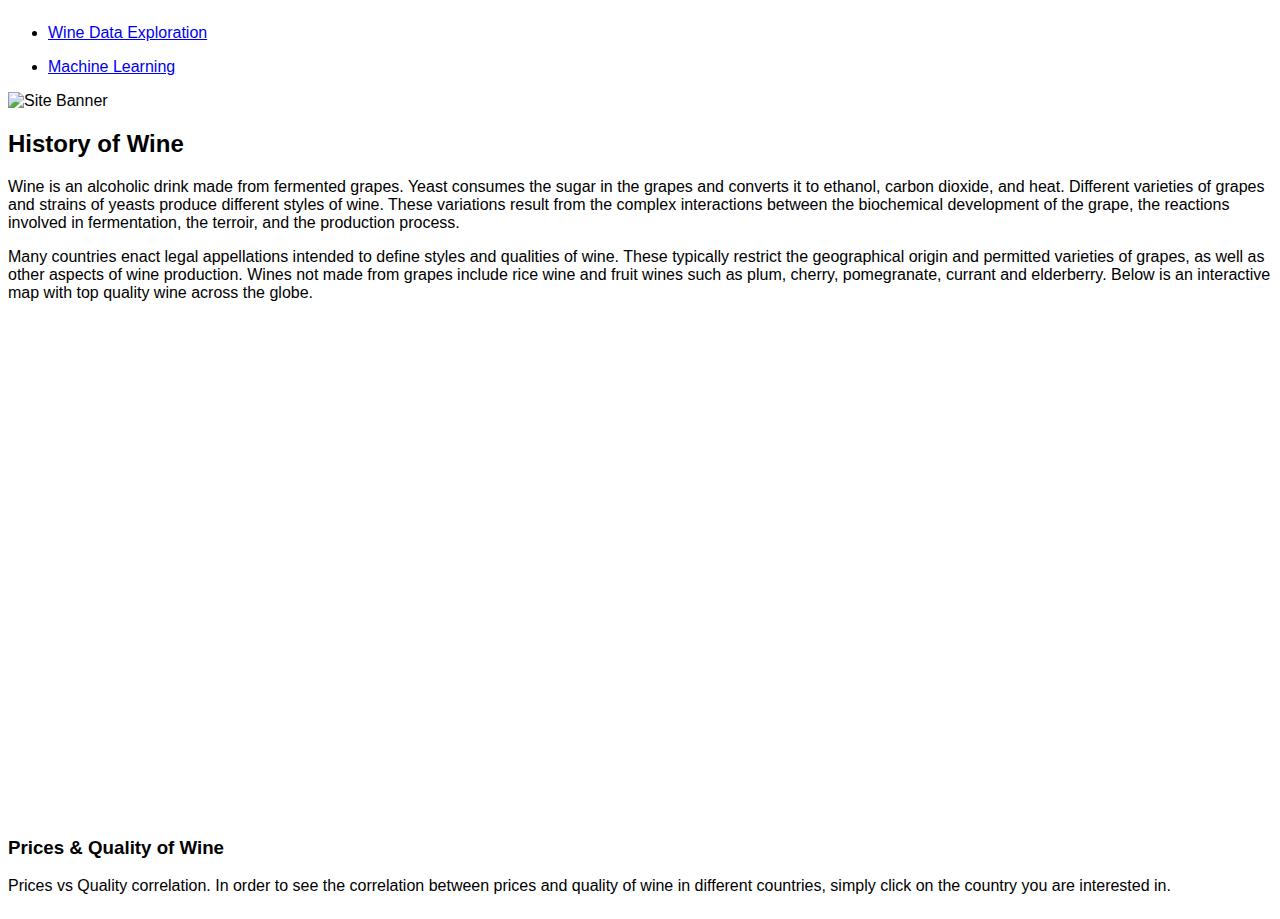
==== templates/index.html @ 4f6ae45b "✨ Separated landing page with grid containers" ====
<!DOCTYPE html>
<html lang="en-us">
  <head>
    <meta charset="UTF-8" />
    <meta name="viewport" content="width=device-width, initial-scale=1.0" />
    <title>Wine Library</title>
    <link
      rel="stylesheet"
      href="https://cdn.jsdelivr.net/npm/foundation-sites@6.5.3/dist/css/foundation.min.css"
      integrity="sha256-xpOKVlYXzQ3P03j397+jWFZLMBXLES3IiryeClgU5og= sha384-gP4DhqyoT9b1vaikoHi9XQ8If7UNLO73JFOOlQV1RATrA7D0O7TjJZifac6NwPps sha512-AKwIib1E+xDeXe0tCgbc9uSvPwVYl6Awj7xl0FoaPFostZHOuDQ1abnDNCYtxL/HWEnVOMrFyf91TDgLPi9pNg=="
      crossorigin="anonymous"
    />
    <!-- Font Awesome Pro kit -->
    <script src="https://kit.fontawesome.com/8e8325140e.js"></script>
    <link rel="stylesheet" href="../static/css/style.css" />

    <!-- Leaflet plugins -->
    <link
      rel="stylesheet"
      href="https://unpkg.com/leaflet@1.3.3/dist/leaflet.css"
      integrity="sha512-Rksm5RenBEKSKFjgI3a41vrjkw4EVPlJ3+OiI65vTjIdo9brlAacEuKOiQ5OFh7cOI1bkDwLqdLw3Zg0cRJAAQ=="
      crossorigin=""
    />
    <script
      src="https://unpkg.com/leaflet@1.3.3/dist/leaflet.js"
      integrity="sha512-tAGcCfR4Sc5ZP5ZoVz0quoZDYX5aCtEm/eu1KhSLj2c9eFrylXZknQYmxUssFaVJKvvc0dJQixhGjG2yXWiV9Q=="
      crossorigin=""
    ></script>

    <!-- d3 JavaScript -->
    <script src="https://d3js.org/d3.v4.min.js"></script>

    <!-- Leaflet-Choropleth JavaScript -->
    <script type="text/javascript" src="static/js/choropleth.js"></script>
    <link
      rel="stylesheet"
      href="https://cdnjs.cloudflare.com/ajax/libs/leaflet/0.6.4/leaflet.ie.css"
    />

    <!-- Our CSS -->
    <link rel="stylesheet" type="text/css" href="static/css/style.css" />
  </head>

  <body>
    <!-- Start Site navigation -->
    <div class="top-bar">
      <div class="top-bar-left">
        <ul class="menu">
          <!-- <li class="menu-text">Wine Exploration</li> -->
          <li><a href="/">Wine Data Exploration</a></li>
        </ul>
      </div>
      <div class="top-bar-right">
        <ul class="menu">
          <li><a href="/ml">Machine Learning</a></li>
        </ul>
      </div>
    </div>
    <!-- End Site navigation -->

    <!-- Banner -->
    <div class="banner-container">
      <div
        class="grid-x grid-padding-x grid-padding-y align-middle"
        id="banner"
      >
        <div class="cell large-12 cta-container text-center">
          <img src="static/images/banner_wine.jpg" alt="Site Banner" />
        </div>
      </div>
    </div>

    <div class="wine_history">
      <div class="grid-container">
        <div class="grid-x grid-padding-x grid-padding-y text-center">
          <section class="cell large-12">
            <h2>History of Wine</h2>
          </section>
          <section class="cell medium-6 large-6">
            <p>
              Wine is an alcoholic drink made from fermented grapes. Yeast
              consumes the sugar in the grapes and converts it to ethanol,
              carbon dioxide, and heat. Different varieties of grapes and
              strains of yeasts produce different styles of wine. These
              variations result from the complex interactions between the
              biochemical development of the grape, the reactions involved in
              fermentation, the terroir, and the production process.
            </p>
          </section>
          <section class="cell medium-6 large-6">
            <p>
              Many countries enact legal appellations intended to define styles
              and qualities of wine. These typically restrict the geographical
              origin and permitted varieties of grapes, as well as other aspects
              of wine production. Wines not made from grapes include rice wine
              and fruit wines such as plum, cherry, pomegranate, currant and
              elderberry. Below is an interactive map with top quality wine
              across the globe.
            </p>
          </section>
          <section class="cell large-12">
              <!-- Leaflet Map -->
              <div id="map"></div>
        </div>
      </div>
    </div>

    <div class="wine_history">
        <div class="grid-container">
          <div class="grid-x grid-padding-x grid-padding-y text-center">
            <section class="cell large-12 text-center">
              <h3>Prices & Quality of Wine</h3>
            </section>
            <section class="cell medium-12 large-12 text-center">
              <p>
                Prices vs Quality correlation. In order to see the correlation between prices and quality of wine in different countries, simply click on the country you are interested in.
              </p>
            </section>  
            </div>
          </div>
        </div>

  </body>

  <footer>
    <script src="https://cdn.plot.ly/plotly-latest.min.js"></script>

    <!-- <script src="https://d3js.org/d3.v4.min.js"></script> -->

    <script src="https://cdnjs.cloudflare.com/ajax/libs/d3/5.5.0/d3.js"></script>

    <script type="text/javascript" src="static/js/config.js"></script>

    <script type="text/javascript" src="static/js/logic.js"></script>

    <script type="text/javascript" src="../static/js/app.js"></script>
    <script src="../static/js/d3.tip.js"></script>
    <script src="../static/js/script.js"></script>
  </footer>
</html>
---- static/css/style.css ----
/* https://www.pexels.com/search/Wine/ */

/* Pallette https://colorhunt.co/palette/152246 */

/* Leaflet maps styles */

#map {
    min-height: 500px;
    width: 100%;
    height: 100%;
}

/* style.css */

body {
	display: flex;
	flex-direction: column;
	justify-content: center;
	align-items: middle;
	font-family: 'Titillium Web', sans-serif;
}

.chart {
	border: 1px solid gray;
	margin: auto;
}

.bar:hover {
	fill: LightBlue;
}

.header, .subhead {
	text-align: center;
  margin: 20px 0 0 0;
}

.subhead {
  margin-bottom: 20px;
}

.middle, .center {
  text-align: center;
}

.d3-tip {
  line-height: 1;
  color: #fff;
  padding: 12px;
  background: rgba(0, 0, 0, 0.8);
  border-radius: 2px;
}

.tip-name{
	font-weight: 700;
	text-align: center;
	margin-bottom: 3px;
}

.tip-gdp{
	font-weight: 100;
	text-align: center;
}

.d3-tip:after {
  box-sizing: border-box;
  display: inline;
  font-size: 10px;
  width: 100%;
  line-height: 1;
  color: rgba(0, 0, 0, 0.8);
  content: "\25BC";
  position: absolute;
  text-align: center;
}

.d3-tip.n:after {
  margin: -1px 0 0 0;
  top: 100%;
  left: 0;
}

.legend {
  font-size: 12px;
}

.legend:hover circle {
  cursor: pointer;
  opacity: .5;
  -webkit-box-shadow: 0px 0px 10px 2px lime;
  -moz-box-shadow: 0px 0px 10px 2px lime;
  box-shadow: 0px 0px 10px 2px lime;
}

circle {
  opacity: .8;
}

.hidden {
  display: none !important;
}

.visible {
  display: block !important;
}

.button-wrap {
  display: flex;
  justify-content: center;
  margin-bottom: 30px;
}

.btn {
  -webkit-appearance: none;
  appearance: none;
  background: transparent;
  text-align: center;
  font-family: inherit;
  font-weight: inherit;
  font-size: inherit;
  padding: 6px 12px;
  color: rgb(110, 28, 233);
  border: 1px solid rgb(110, 28, 233);
  transition: background 300ms ease-in-out;
  border-radius: 40px;
}

.btn:hover, .btn:active, .btn:focus {
  -webkit-appearance: none;
  appearance: none;
  color: inherit;
  background: rgb(110, 28, 233);
  background: linear-gradient(-134deg, purple 0%, rgb(110, 28, 233) 100%);
  color: white;
  border: 1px solid rgb(110, 28, 233);
  transition background 300ms ease-in-out;
  outline: 0;
  -webkit-box-shadow: 2px 2px 10px 0 rgba(110, 28, 233, 0.8);
  -moz-box-shadow: 2px 2px 10px 0 rgba(110, 28, 233, 0.8);
  box-shadow: 2px 2px 10px 0 rgba(110, 28, 233, 0.8);
}

.btn-hide {
  opacity: 0;
  height: 0;
}

.btn-show {
  opacity: 1;
  height: auto;
}
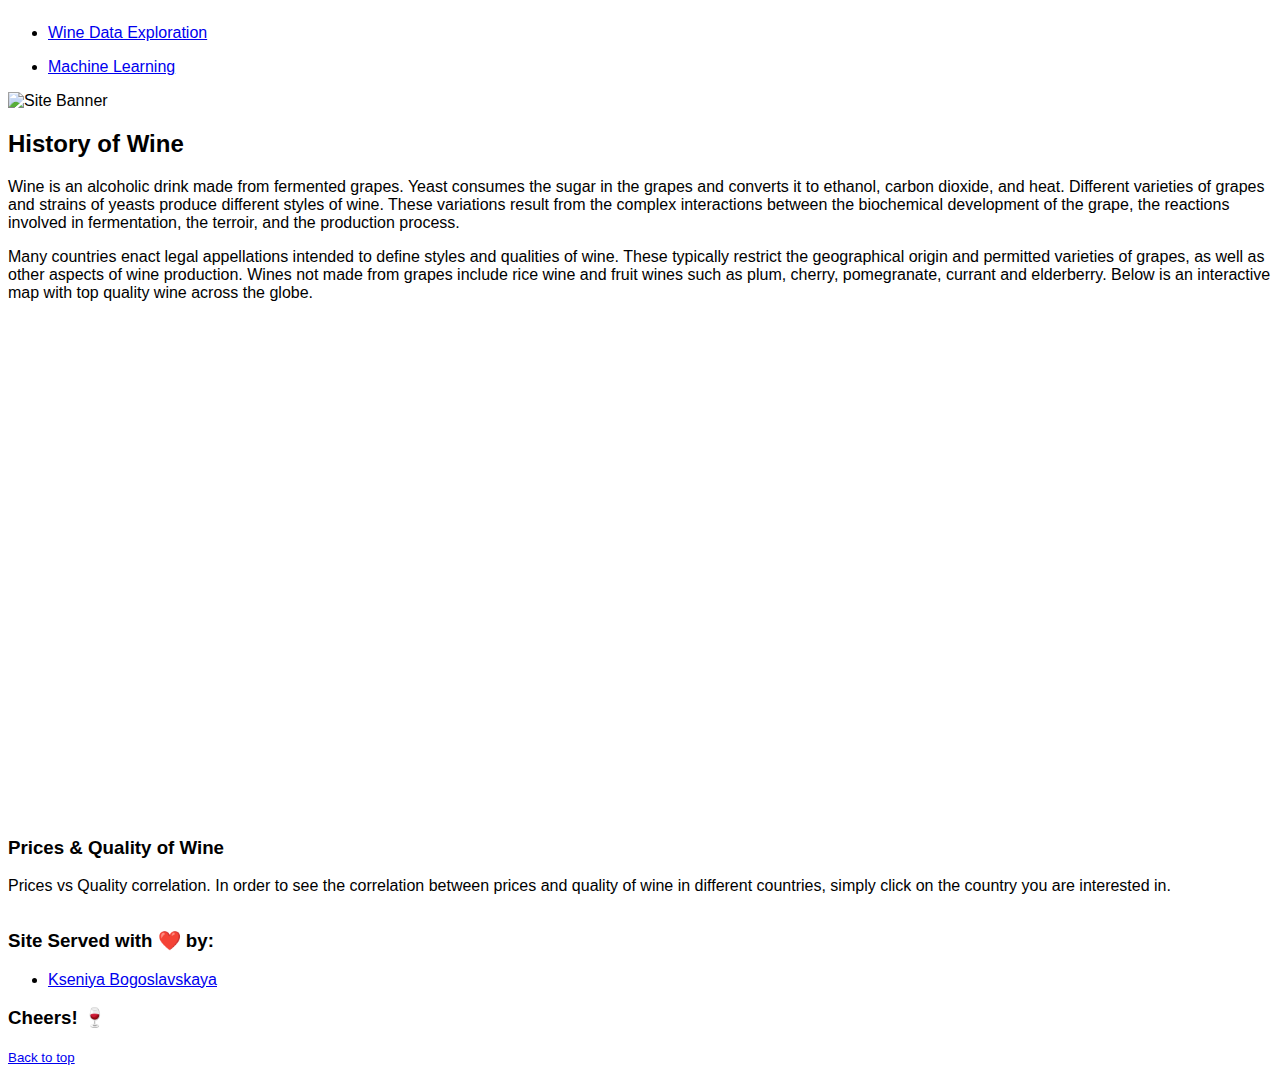
==== commit 8a3dca98: "✨ Added Footer" ====
--- a/templates/index.html
+++ b/templates/index.html
@@ -122,10 +122,9 @@
 
   </body>
 
-  <footer>
+
+    
     <script src="https://cdn.plot.ly/plotly-latest.min.js"></script>
-
-    <!-- <script src="https://d3js.org/d3.v4.min.js"></script> -->
 
     <script src="https://cdnjs.cloudflare.com/ajax/libs/d3/5.5.0/d3.js"></script>
 
@@ -136,5 +135,20 @@
     <script type="text/javascript" src="../static/js/app.js"></script>
     <script src="../static/js/d3.tip.js"></script>
     <script src="../static/js/script.js"></script>
-  </footer>
+
+
+        <footer class="grid-x grid-padding-x grid-padding-y align-middle">
+            <div class="cell large-12 text-center">
+              <h3>Site Served with ❤️ by:</h3>
+              <ul class="no-bullet">
+                <li><a href="https://chique.dev/">Kseniya Bogoslavskaya</a></li>
+              </ul>
+              <h3>Cheers! 🍷</h3>
+            </div>
+                <small>
+                  <a href="#">Back to top</a>
+                </small>
+              </p>
+            </div>
+          </footer>
 </html>
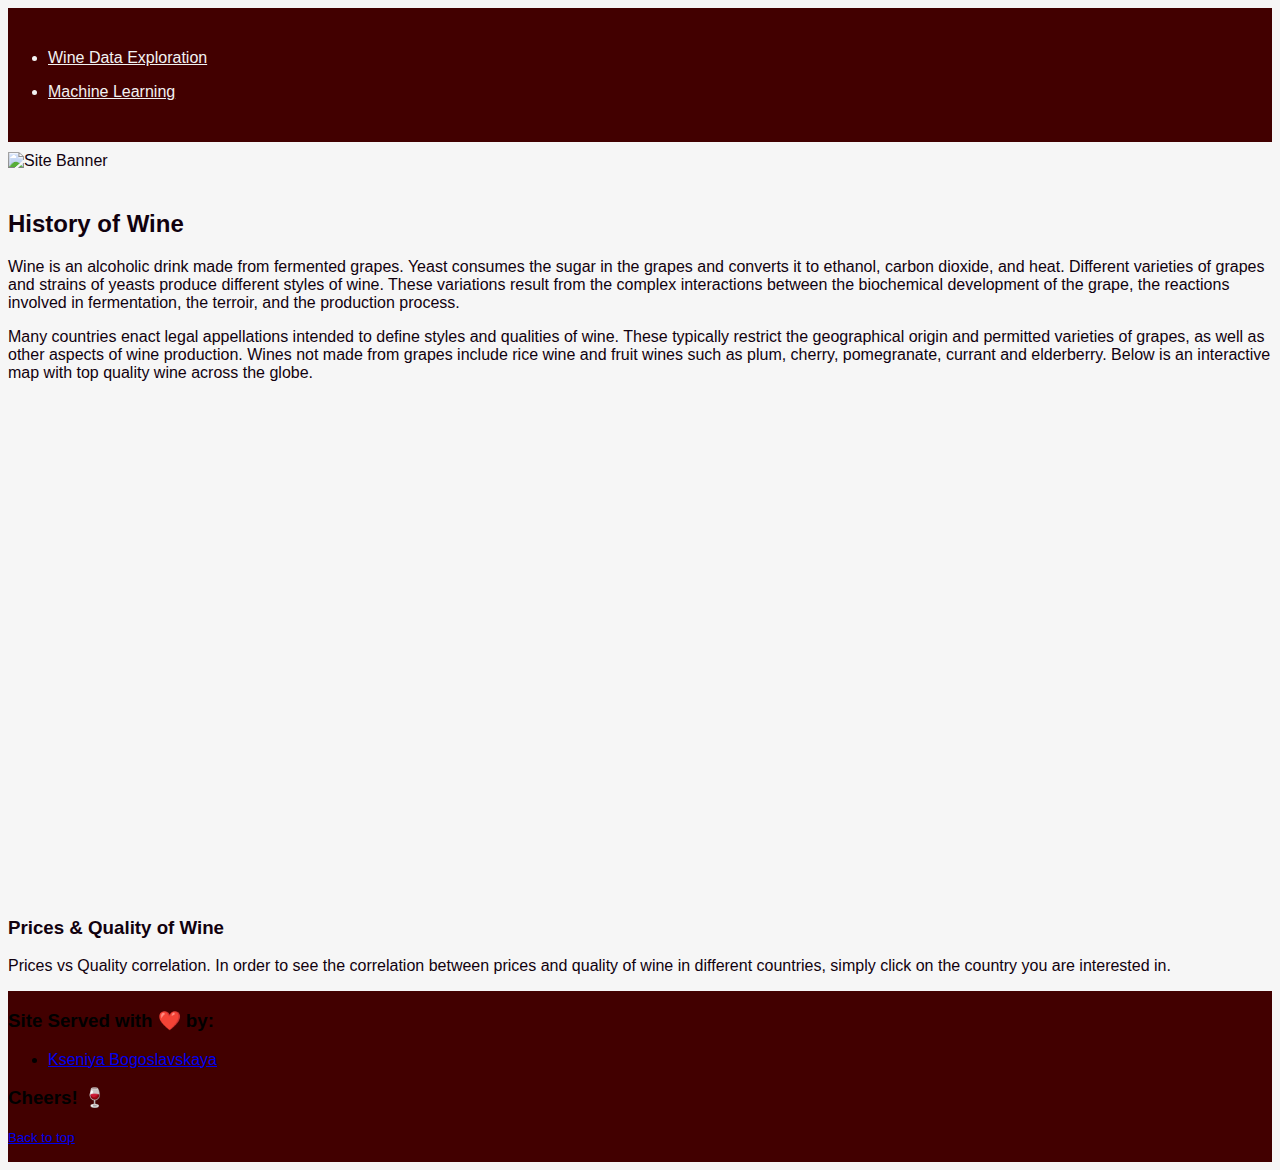
==== commit 5521dcfc: "🚧 🎨🍷" ====
--- a/templates/index.html
+++ b/templates/index.html
@@ -143,11 +143,13 @@
               <ul class="no-bullet">
                 <li><a href="https://chique.dev/">Kseniya Bogoslavskaya</a></li>
               </ul>
+ 
               <h3>Cheers! 🍷</h3>
-            </div>
-                <small>
+              <small>
                   <a href="#">Back to top</a>
                 </small>
+            </div>
+
               </p>
             </div>
           </footer>
--- a/static/css/style.css
+++ b/static/css/style.css
@@ -1,6 +1,7 @@
 /* https://www.pexels.com/search/Wine/ */
 
 /* Pallette https://colorhunt.co/palette/152246 */
+/* https://colorhunt.co/palette/156756 */
 
 /* Leaflet maps styles */
 
@@ -12,12 +13,45 @@
 
 /* style.css */
 
+/* Navigation */
+
+.top-bar {
+  padding-top: 25px;
+  padding-bottom: 25px;
+}
+
+.top-bar .menu-text {
+  font-family: "Open Sans", sans-serif;
+  font-weight: 900;
+}
+
+.top-bar,
+.top-bar ul {
+  background-color: #420000;
+  color: #f2f2f2;
+}
+
+.top-bar ul a {
+  color: #f2f2f2;
+}
+.top-bar ul a:hover,
+.top-bar ul a:focus {
+  color: #5a8c7a;
+}
+
+#banner {
+  margin-top: 10px;
+  margin-bottom: 20px;
+}
+
 body {
 	display: flex;
 	flex-direction: column;
 	justify-content: center;
 	align-items: middle;
-	font-family: 'Titillium Web', sans-serif;
+  font-family: 'Open Sans', sans-serif;
+  color: #11010e;
+  background-color: #f6f6f6;
 }
 
 .chart {
@@ -147,4 +181,9 @@
 .btn-show {
   opacity: 1;
   height: auto;
+}
+
+footer {
+  background-color: #420000;
+  color: black;
 }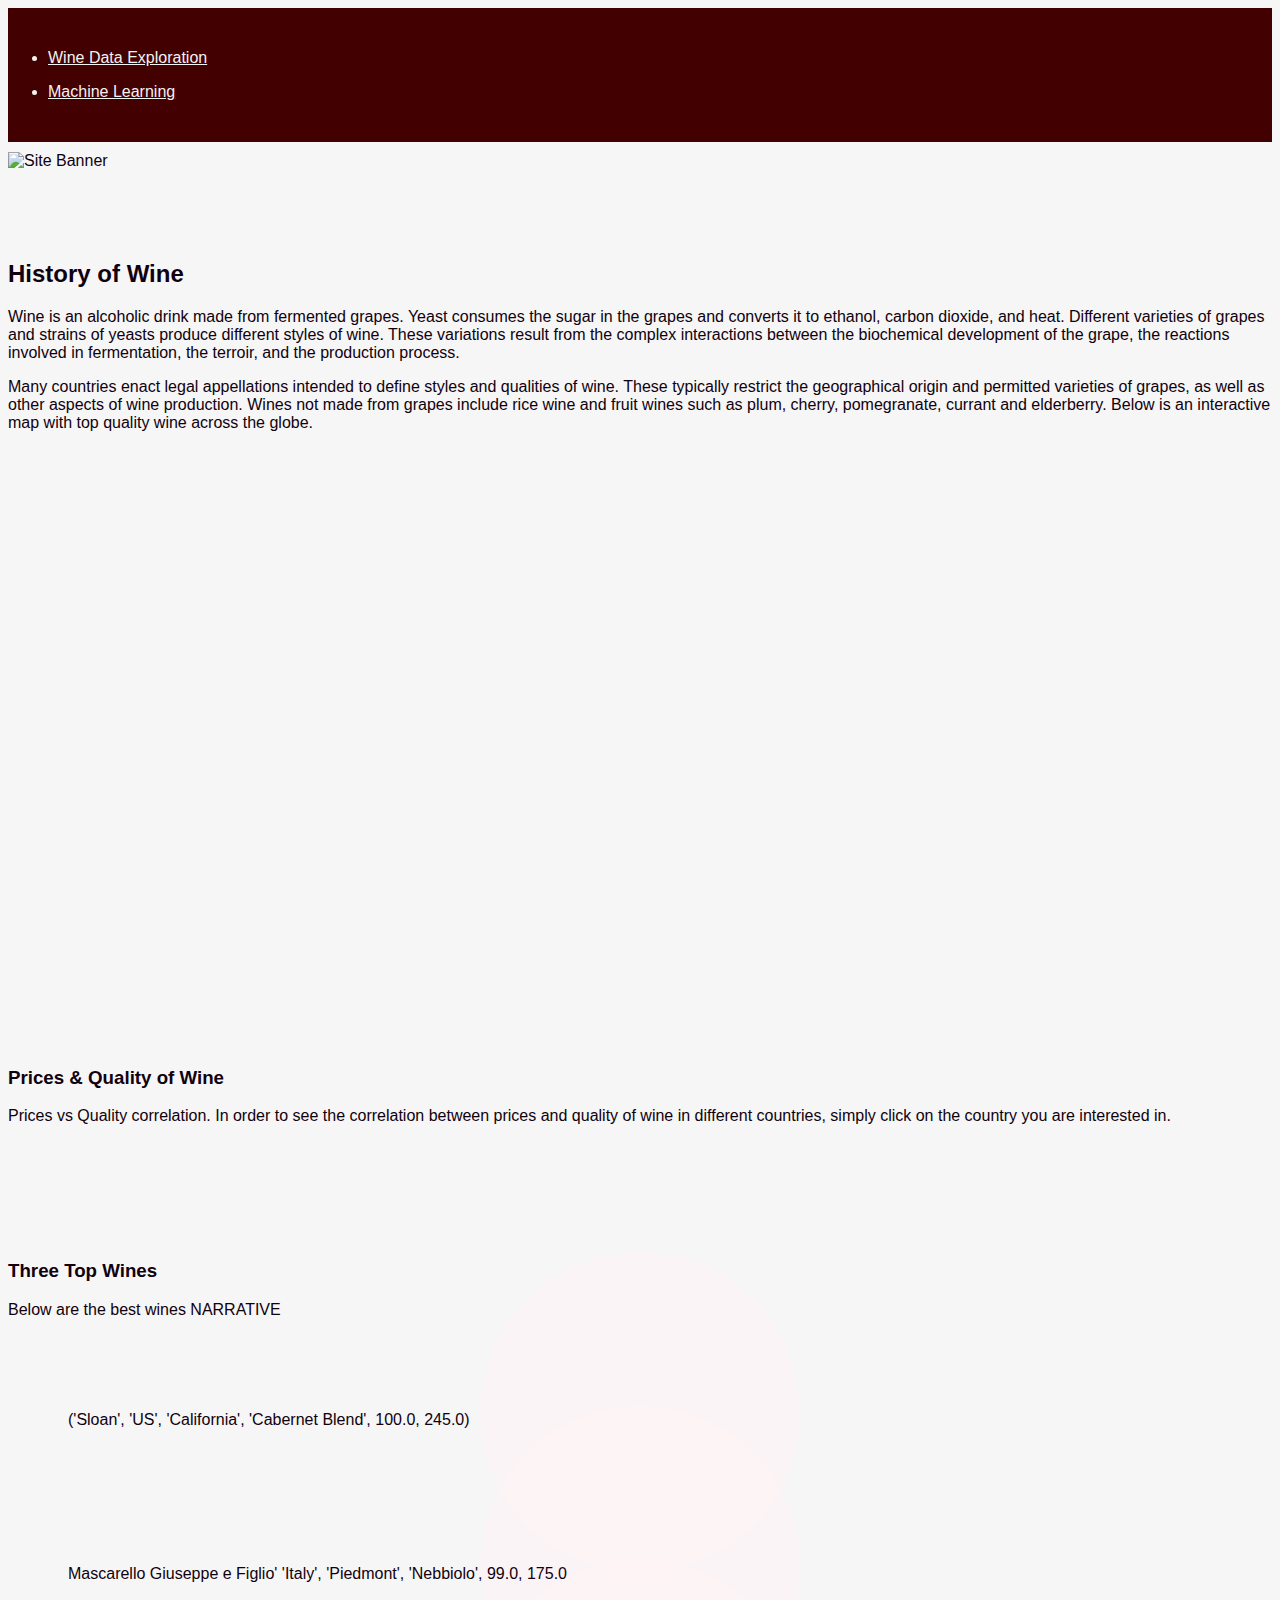
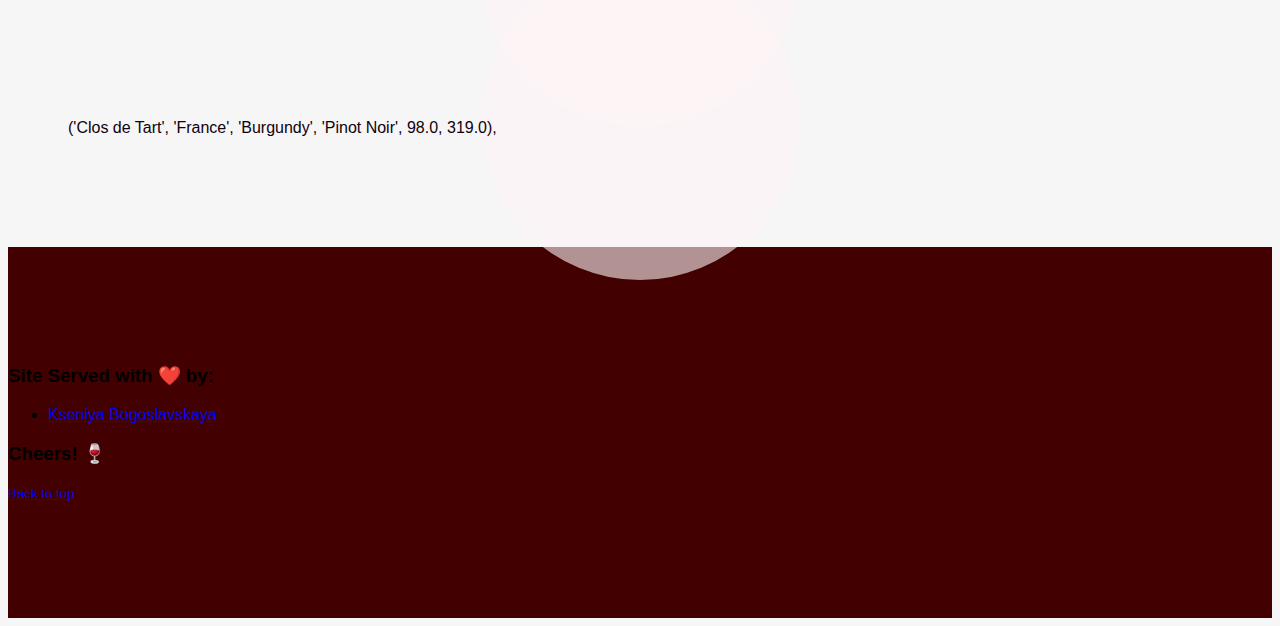
==== commit 294e32dd: "🚧 Spacing & top-wines container" ====
--- a/templates/index.html
+++ b/templates/index.html
@@ -105,7 +105,7 @@
       </div>
     </div>
 
-    <div class="wine_history">
+    <div class="prices_quality_container">
         <div class="grid-container">
           <div class="grid-x grid-padding-x grid-padding-y text-center">
             <section class="cell large-12 text-center">
@@ -116,27 +116,55 @@
                 Prices vs Quality correlation. In order to see the correlation between prices and quality of wine in different countries, simply click on the country you are interested in.
               </p>
             </section>  
+
+<!-- D3 chart here, scripts have to be in this specific order -->
+            <section class="cell medium-12 large-12 text-center">
+            <script src="https://cdn.plot.ly/plotly-latest.min.js"></script>
+            <script src="https://cdnjs.cloudflare.com/ajax/libs/d3/5.5.0/d3.js"></script>
+            <script type="text/javascript" src="static/js/config.js"></script>
+            <script type="text/javascript" src="static/js/logic.js"></script>
+            <script type="text/javascript" src="../static/js/app.js"></script>
+            <script src="../static/js/d3.tip.js"></script>
+            <script src="../static/js/script.js"></script>
+            </section>
             </div>
           </div>
         </div>
 
+
+<!-- Best wineries + wines stats and info -->
+  <div class="top_wines_container">
+      <div class="grid-container">
+        <div class="grid-x align-center align-middle">
+                      <section class="cell large-12 text-center">
+              <h3>Three Top Wines</h3>
+            </section>
+            <section class="cell medium-12 large-12 text-center">
+              <p>
+                Below are the best wines NARRATIVE 
+              </p>
+            </section>  
+          <div class="cell large-4 medium-4 text-center stats-cell">
+            <p>
+                ('Sloan', 'US', 'California', 'Cabernet Blend', 100.0, 245.0)
+            </p>
+          </div>
+  
+          <div class="cell large-4 medium-4 text-center stats-cell">
+            <p>
+                Mascarello Giuseppe e Figlio' 'Italy', 'Piedmont', 'Nebbiolo', 99.0, 175.0
+            </p>
+          </div>
+          <div class="cell large-4 medium-4 text-center stats-cell">
+            <p>
+                ('Clos de Tart', 'France', 'Burgundy', 'Pinot Noir', 98.0, 319.0),
+            </p>
+          </div>
+        </div>
+      </div>
+    </div>
+
   </body>
-
-
-    
-    <script src="https://cdn.plot.ly/plotly-latest.min.js"></script>
-
-    <script src="https://cdnjs.cloudflare.com/ajax/libs/d3/5.5.0/d3.js"></script>
-
-    <script type="text/javascript" src="static/js/config.js"></script>
-
-    <script type="text/javascript" src="static/js/logic.js"></script>
-
-    <script type="text/javascript" src="../static/js/app.js"></script>
-    <script src="../static/js/d3.tip.js"></script>
-    <script src="../static/js/script.js"></script>
-
-
         <footer class="grid-x grid-padding-x grid-padding-y align-middle">
             <div class="cell large-12 text-center">
               <h3>Site Served with ❤️ by:</h3>
--- a/static/css/style.css
+++ b/static/css/style.css
@@ -52,6 +52,20 @@
   font-family: 'Open Sans', sans-serif;
   color: #11010e;
   background-color: #f6f6f6;
+}
+
+/* Sections */
+
+#header {
+  margin-top: 20px;
+}
+
+#heading {
+  font-size: 80px;
+}
+
+#sub-heading {
+  font-size: 60px;
 }
 
 .chart {
@@ -111,18 +125,6 @@
   margin: -1px 0 0 0;
   top: 100%;
   left: 0;
-}
-
-.legend {
-  font-size: 12px;
-}
-
-.legend:hover circle {
-  cursor: pointer;
-  opacity: .5;
-  -webkit-box-shadow: 0px 0px 10px 2px lime;
-  -moz-box-shadow: 0px 0px 10px 2px lime;
-  box-shadow: 0px 0px 10px 2px lime;
 }
 
 circle {
@@ -183,7 +185,71 @@
   height: auto;
 }
 
+.wine_history {
+  padding-top: 50px;
+  padding-bottom: 50px;
+}
+
+.top_wines_container {
+  padding-top: 50px;
+  padding-bottom: 50px;
+}
+
+.prices_quality_container {
+  padding-top: 50px;
+  padding-bottom: 50px;
+}
+
+/* Wines Section */
+.stats-container {
+  background: linear-gradient(hsla(53, 80%, 79%, 0.45), hsla(53, 80%, 79%, 0.45)), url("../images/interlaced.png");
+  font-family: "Oswald", sans-serif;
+  font-size: 20px;
+  color: hsl(53, 80%, 15%);
+  margin-bottom: 100px;
+  margin-top: 100px;
+  padding-top: 100px;
+  padding-bottom: 100px;
+}
+
+.stats-cell {
+  position: relative;
+  padding: 100px;
+}
+
+@media print,
+screen and (min-width: 40em) {
+  .stats-cell {
+      padding: 60px;
+  }
+}
+
+.stats-cell p {
+  position: relative;
+  z-index: 1;
+  margin-bottom: 0;
+}
+
+.stats-cell::after {
+  content: "";
+  position: absolute;
+  top: 50%;
+  right: 50%;
+  bottom: auto;
+  left: auto;
+  z-index: 0;
+  height: 20rem;
+  width: 20rem;
+  background: #fff3f7;
+  border-radius: 50%;
+  -webkit-transform: translate(50%, -50%);
+  transform: translate(50%, -50%);
+  opacity: 0.6;
+}
+
 footer {
   background-color: #420000;
   color: black;
+  padding-top: 100px;
+  padding-bottom: 100px;
 }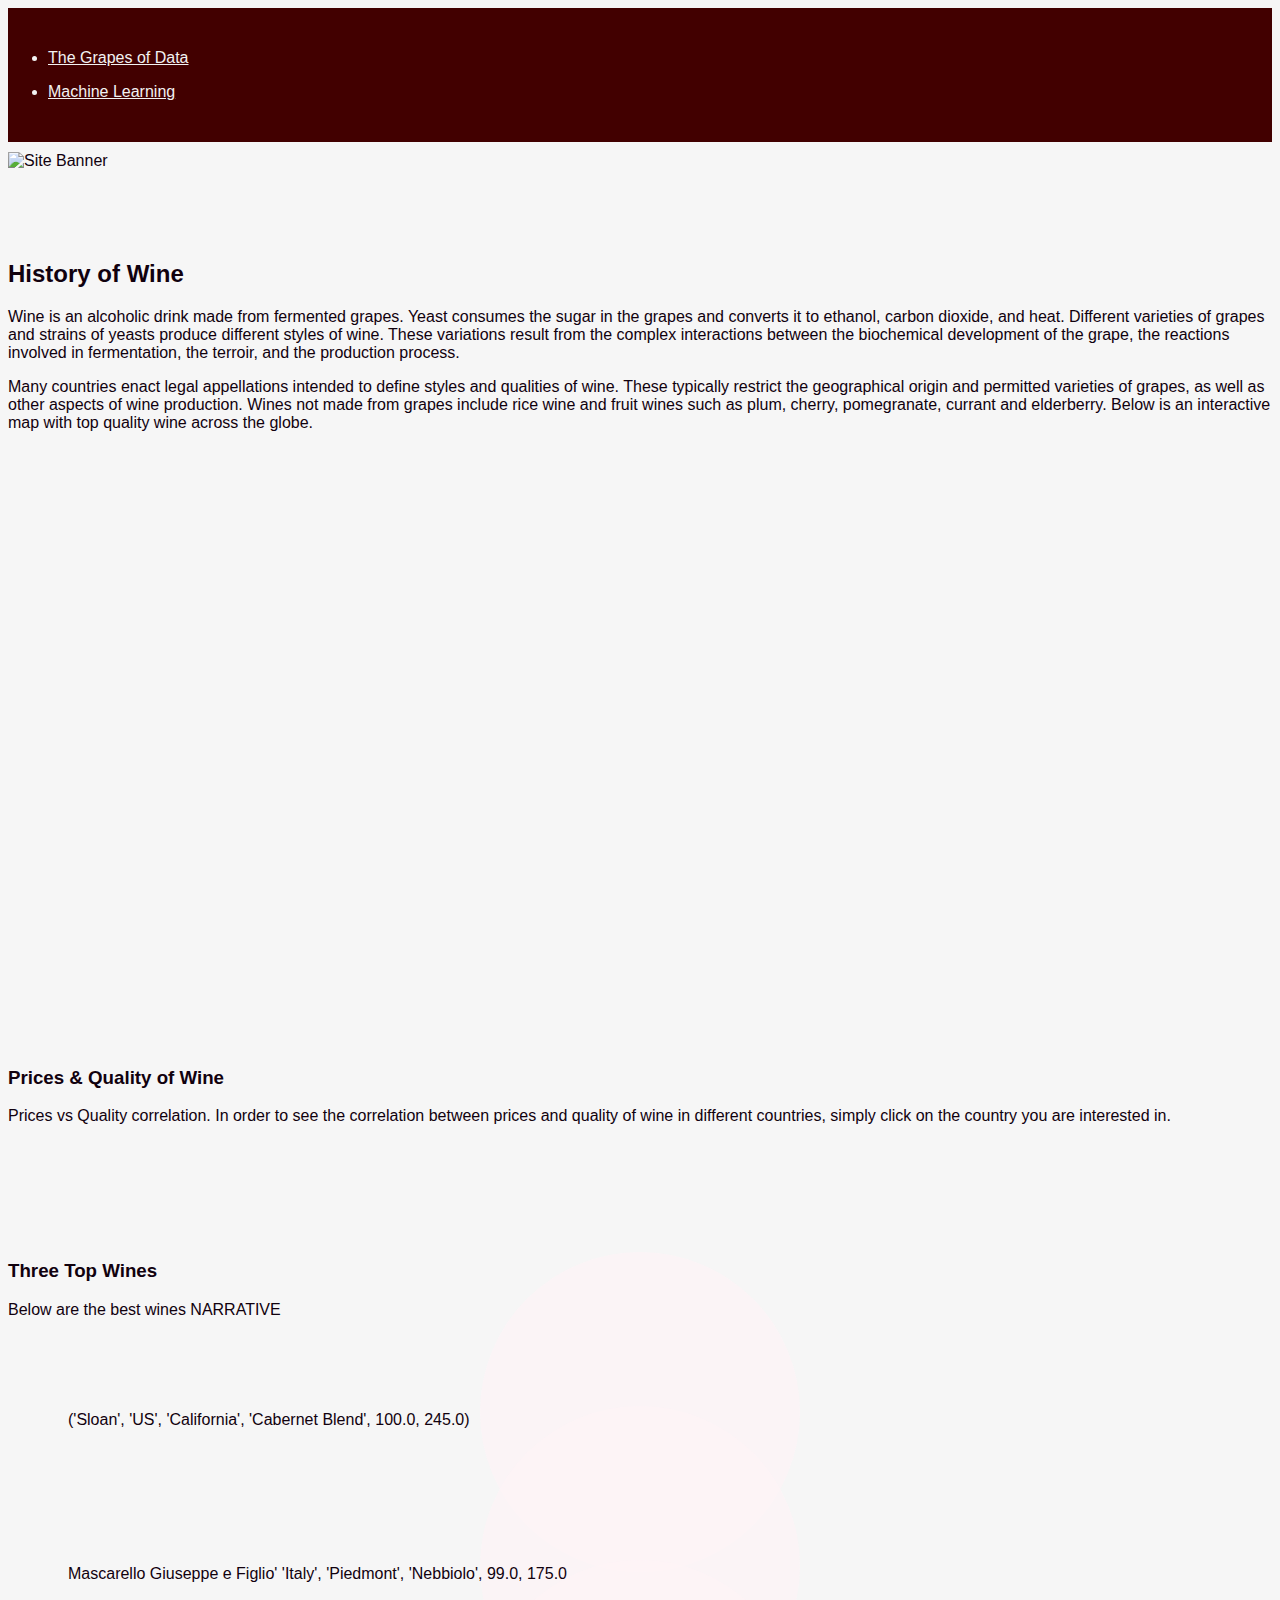
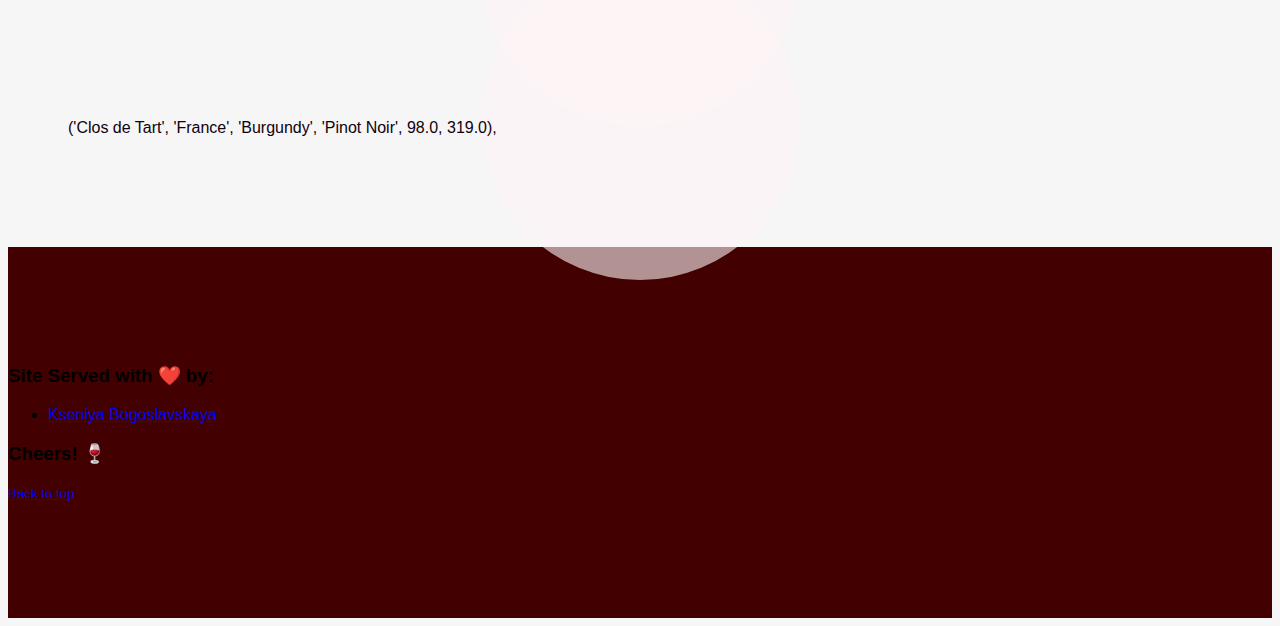
==== commit 4cf8adeb: "♻️ Quick fixes" ====
--- a/templates/index.html
+++ b/templates/index.html
@@ -47,7 +47,7 @@
       <div class="top-bar-left">
         <ul class="menu">
           <!-- <li class="menu-text">Wine Exploration</li> -->
-          <li><a href="/">Wine Data Exploration</a></li>
+          <li><a href="/">The Grapes of Data</a></li>
         </ul>
       </div>
       <div class="top-bar-right">
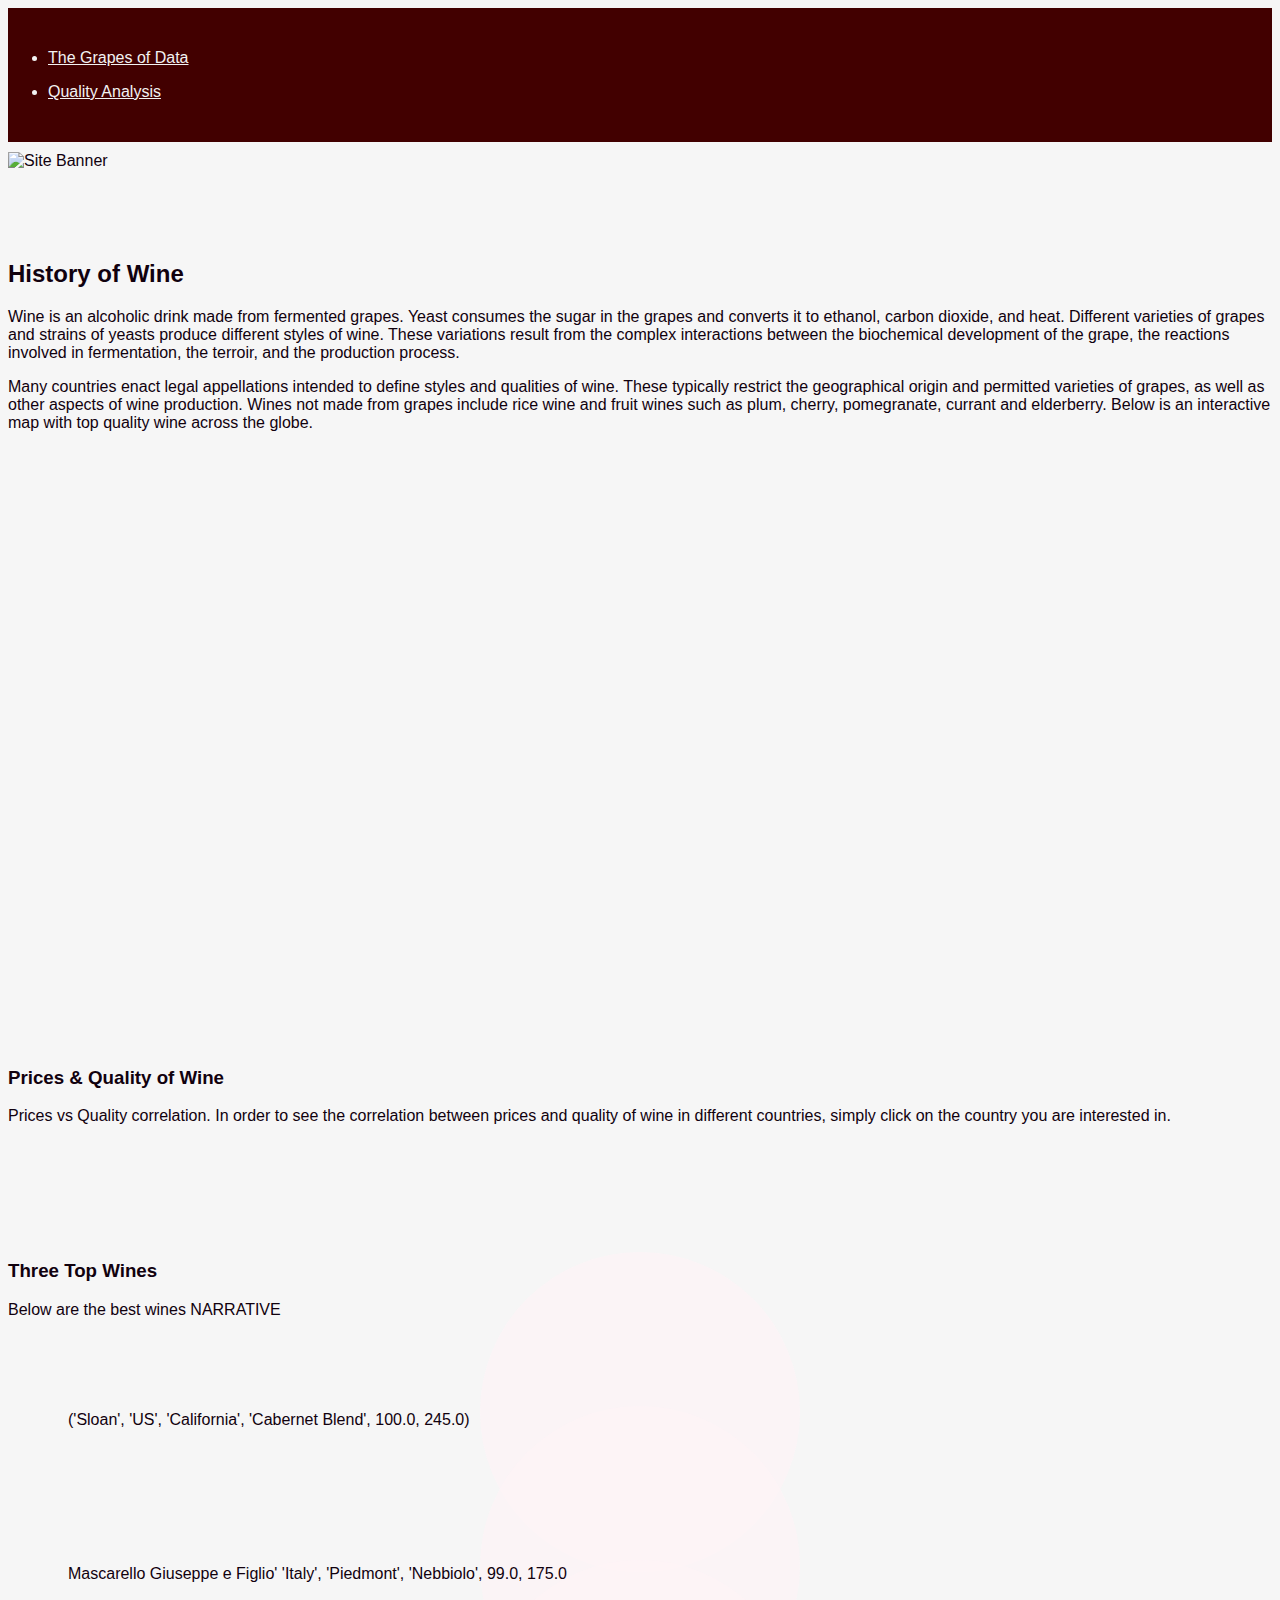
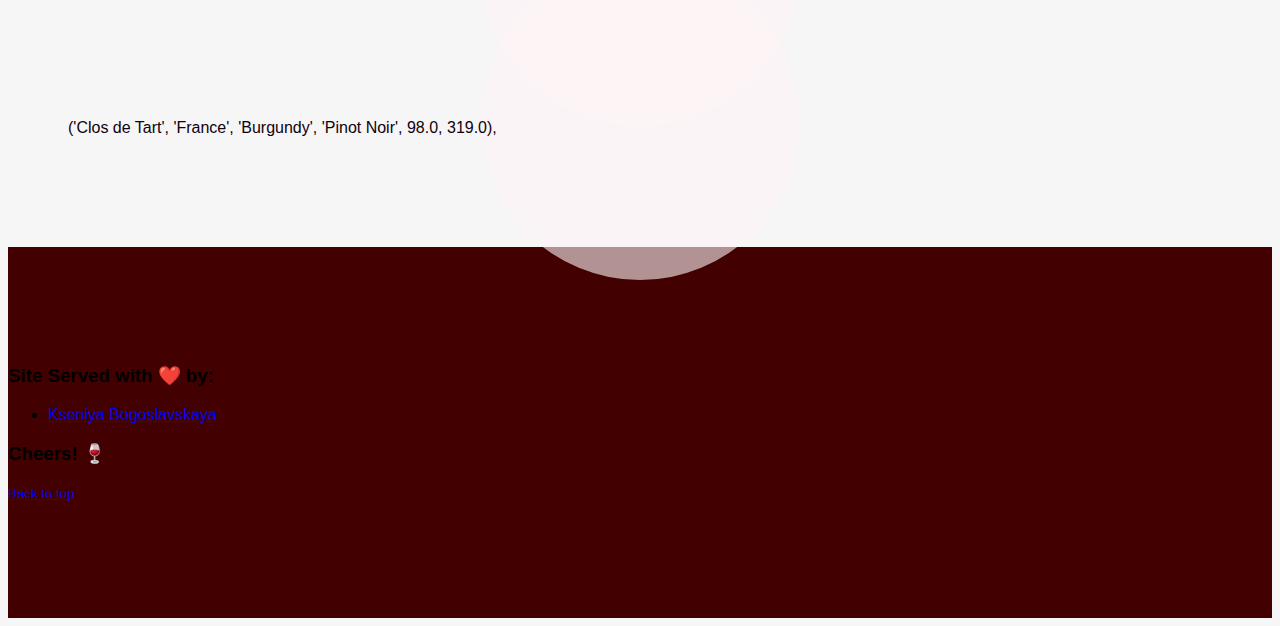
==== commit 53a05269: "✨ Added quality.html and created flask route to the page, uploaded img" ====
--- a/templates/index.html
+++ b/templates/index.html
@@ -46,13 +46,12 @@
     <div class="top-bar">
       <div class="top-bar-left">
         <ul class="menu">
-          <!-- <li class="menu-text">Wine Exploration</li> -->
           <li><a href="/">The Grapes of Data</a></li>
         </ul>
       </div>
       <div class="top-bar-right">
         <ul class="menu">
-          <li><a href="/ml">Machine Learning</a></li>
+          <li><a href="/quality">Quality Analysis</a></li>
         </ul>
       </div>
     </div>
